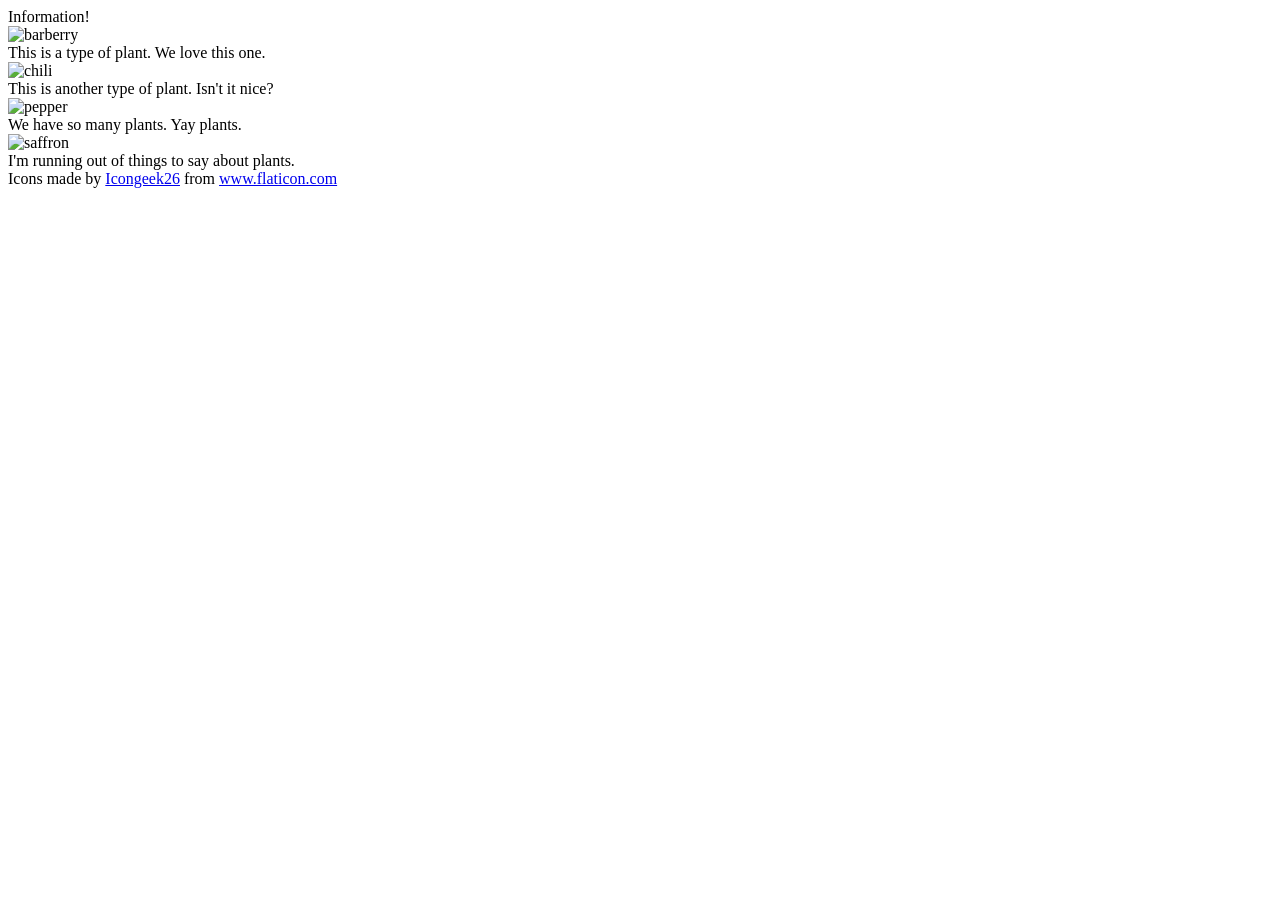
==== foundations/flex/04-flex-information/index.html @ 17b5aa45 "Restructure the html by adding divisions" ====
<!DOCTYPE html>
<html lang="en">
  <head>
    <meta charset="UTF-8">
    <meta http-equiv="X-UA-Compatible" content="IE=edge">
    <meta name="viewport" content="width=device-width, initial-scale=1.0">
    <title>Information</title>
    <link rel="stylesheet" href="style.css">
  </head>
  <body>
    
    <div class="section">

        <div class="title">Information!</div>

        <div class="images">

          <img src="./images/barberry.png" alt="barberry">
          <div class="text">This is a type of plant. We love this one.</div>

          <img src="./images/chilli.png" alt="chili">
          <div class="text">This is another type of plant. Isn't it nice?</div>

          <img src="./images/pepper.png" alt="pepper">
          <div class="text">We have so many plants. Yay plants.</div>

          <img src="./images/saffron.png" alt="saffron">
          <div class="text">I'm running out of things to say about plants.</div>
        </div>

      </div>

    <!-- disregard this section, it's here to give attribution to the creator of these icons -->
    <div class="footer">
      <div>Icons made by <a href="https://www.flaticon.com/authors/icongeek26" title="Icongeek26">Icongeek26</a> from <a href="https://www.flaticon.com/" title="Flaticon">www.flaticon.com</a></div>
    </div>
  </body>
</html>
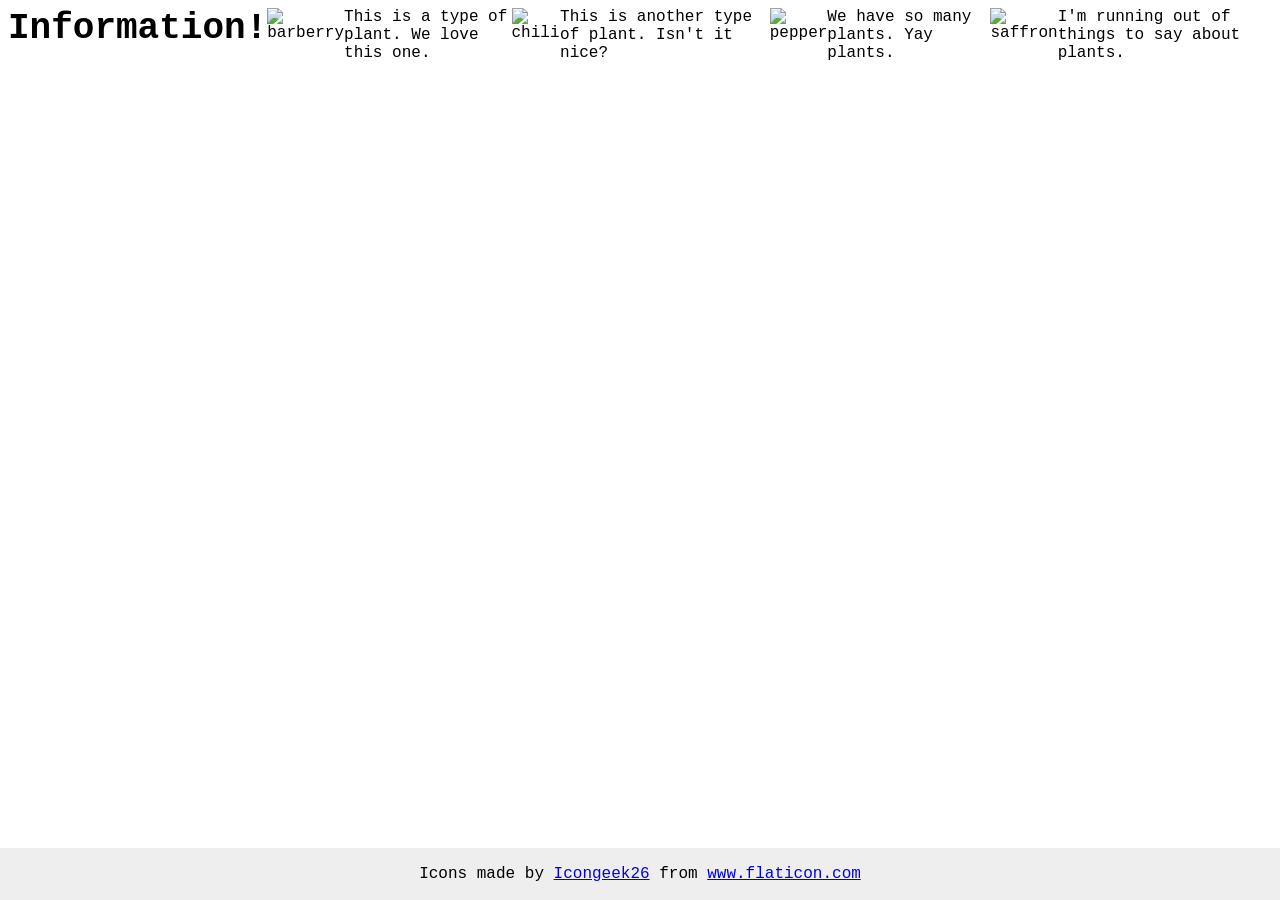
==== commit 50c6a18c: "Make new division and Add flex" ====
--- a/foundations/flex/04-flex-information/index.html
+++ b/foundations/flex/04-flex-information/index.html
@@ -8,15 +8,16 @@
     <link rel="stylesheet" href="style.css">
   </head>
   <body>
-    
+
     <div class="section">
 
         <div class="title">Information!</div>
 
         <div class="images">
-
+          <div class="plant">
           <img src="./images/barberry.png" alt="barberry">
           <div class="text">This is a type of plant. We love this one.</div>
+          </div>
 
           <img src="./images/chilli.png" alt="chili">
           <div class="text">This is another type of plant. Isn't it nice?</div>
--- a/foundations/flex/04-flex-information/style.css
+++ b/foundations/flex/04-flex-information/style.css
@@ -0,0 +1,39 @@
+body {
+  font-family: 'Courier New', Courier, monospace;
+}
+
+.section {
+  display: flex;
+  
+}
+
+.images {
+  display: flex;
+}
+
+.plant {
+  display: flex;
+}
+
+img {
+  width: 100px;
+  height: 100px;
+}
+
+.title {
+  font-size: 36px;
+  font-weight: 900;
+}
+
+/* do not edit this footer */
+.footer {
+  position: fixed;
+  bottom: 0;
+  left: 0;
+  right: 0;
+  height: 52px;
+  display: flex;
+  align-items: center;
+  justify-content: center;
+  background: #eee;
+}
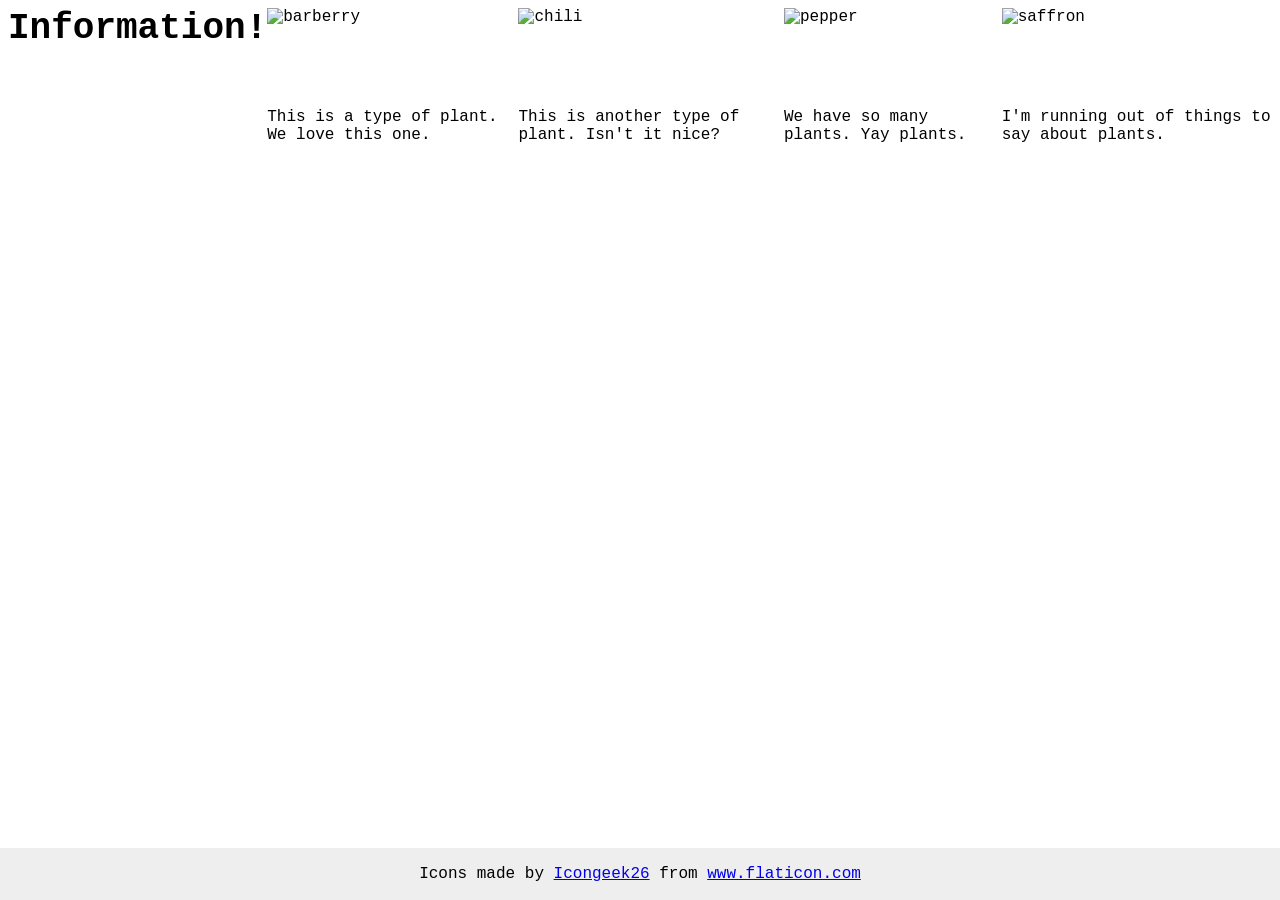
==== commit 2ff41f91: "Make new division for each item and make it wrap" ====
--- a/foundations/flex/04-flex-information/index.html
+++ b/foundations/flex/04-flex-information/index.html
@@ -18,15 +18,18 @@
           <img src="./images/barberry.png" alt="barberry">
           <div class="text">This is a type of plant. We love this one.</div>
           </div>
-
+          <div class="plant">
           <img src="./images/chilli.png" alt="chili">
           <div class="text">This is another type of plant. Isn't it nice?</div>
-
+          </div>
+          <div class="plant">
           <img src="./images/pepper.png" alt="pepper">
           <div class="text">We have so many plants. Yay plants.</div>
-
+          </div>
+          <div class="plant">
           <img src="./images/saffron.png" alt="saffron">
           <div class="text">I'm running out of things to say about plants.</div>
+          </div>
         </div>
 
       </div>
--- a/foundations/flex/04-flex-information/style.css
+++ b/foundations/flex/04-flex-information/style.css
@@ -13,6 +13,7 @@
 
 .plant {
   display: flex;
+  flex-wrap: wrap;
 }
 
 img {
